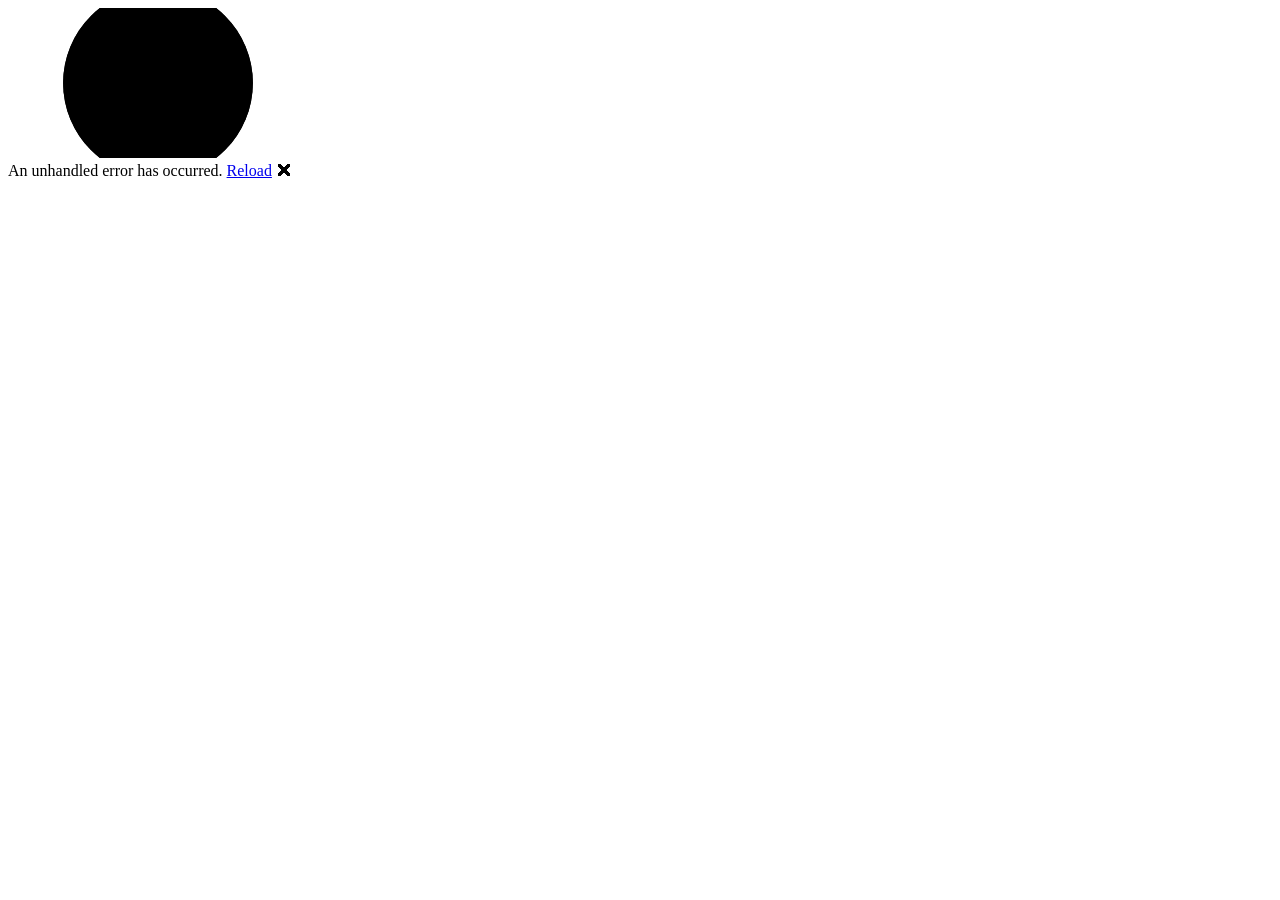
==== index.html @ 85d9ab64 "Deploy Blazor app" ====
<!DOCTYPE html>
<html lang="en">

<head>
    <meta charset="utf-8" />
    <meta name="viewport" content="width=device-width, initial-scale=1.0" />
    <title>TftBuilderComp</title>
    <base href="/TftBuilderComp/">

    <link rel="stylesheet" href="lib/bootstrap/dist/css/bootstrap.min.css" />
    <link rel="stylesheet" href="css/app.css" />
    <link rel="icon" type="image/png" href="favicon.png" />
    <link href="TftBuilderComp.styles.css" rel="stylesheet" />
</head>

<body>
    <div id="app">
        <svg class="loading-progress">
            <circle r="40%" cx="50%" cy="50%" />
            <circle r="40%" cx="50%" cy="50%" />
        </svg>
        <div class="loading-progress-text"></div>
    </div>

    <div id="blazor-error-ui">
        An unhandled error has occurred.
        <a href="." class="reload">Reload</a>
        <span class="dismiss">🗙</span>
    </div>
    <script src="_framework/blazor.webassembly.js"></script>
</body>

</html>
---- css/app.css ----
/* ===== Contenedor principal ===== */
.main-container {
    display: flex;
    justify-content: space-between;
    gap: 20px;
    padding: 20px;
}

.section {
    flex: 1;
    background: #2c2f33;
    padding: 15px;
    border-radius: 12px;
    box-shadow: 0 4px 12px rgba(0, 0, 0, 0.6);
    display: flex;
    flex-direction: column;
}

/* ===== Botones de Campeones / �tems ===== */
.button-grid {
    display: flex;
    flex-wrap: wrap;
    gap: 10px;
}

.champ-button, .item-button {
    border: none;
    border-radius: 10px;
    padding: 8px 14px;
    font-size: 14px;
    font-weight: 600;
    cursor: pointer;
    transition: transform 0.15s ease, box-shadow 0.15s ease;
    color: #fff;
}

/* Campeones: colores por coste */
.cost-1 {
    background-color: #3498db;
}

.cost-2 {
    background-color: #2ecc71;
}

.cost-3 {
    background-color: #f39c12;
}

.cost-4 {
    background-color: #e74c3c;
}

.cost-5 {
    background-color: #9b59b6;
}

/* �tems: estilo uniforme */
.item-button {
    background: linear-gradient(145deg, #666, #777);
    border: 1px solid #888;
    color: #fff;
}

    .item-button:hover {
        background: linear-gradient(145deg, #777, #888);
        box-shadow: 0 0 12px rgba(255, 255, 255, 0.25);
        transform: scale(1.05);
    }

/* ===== Seleccionados ===== */
.selected-list {
    display: flex;
    flex-direction: column;
    gap: 6px;
    margin-top: 12px;
}

.selected-champ, .selected-item {
    display: flex;
    justify-content: space-between;
    align-items: center;
    background: #3d4349;
    padding: 6px 10px;
    border-radius: 6px;
    font-size: 14px;
}

/* Bot�n remover */
.remove-btn {
    background: #e74c3c;
    border: none;
    color: white;
    padding: 4px 8px;
    border-radius: 6px;
    cursor: pointer;
    transition: background 0.2s ease;
}

    .remove-btn:hover {
        background: #c0392b;
    }

/* ===== Responsive ===== */
@media (max-width: 768px) {
    .main-container {
        flex-direction: column;
    }
}

/* Texto global m�s legible sobre fondo oscuro */
body {
    color: #f0f0f0; /* texto claro */
}

/* Encabezados */
h3, h4, h5 {
    color: #ffffff; /* blanco fuerte para t�tulos */
}

/* Texto secundario (ej. "Seleccionados:") */
.selected-list p,
.section p {
    color: #d0d0d0; /* gris claro */
}

/* Bot�n de eliminar m�s visible */
.remove-btn {
    color: #fff;
    background: #e74c3c;
    border: none;
}

    .remove-btn:hover {
        background: #c0392b;
    }

.comps-container {
    display: grid;
    grid-template-columns: repeat(auto-fill, minmax(220px, 1fr));
    gap: 1rem;
    margin-top: 1rem;
}

.comp-card {
    background: #1e1e2f;
    color: #fff;
    padding: 1rem;
    border-radius: 12px;
    box-shadow: 0 4px 8px rgba(0,0,0,0.3);
    transition: transform 0.2s ease;
}

    .comp-card:hover {
        transform: scale(1.02);
    }

    .comp-card h5 {
        margin: 0 0 0.5rem;
        font-size: 1.1rem;
    }
---- TftBuilderComp.styles.css ----
/* /Layout/MainLayout.razor.rz.scp.css */
.page[b-guozfyhihu] {
    position: relative;
    display: flex;
    flex-direction: column;
}

main[b-guozfyhihu] {
    flex: 1;
}

.sidebar[b-guozfyhihu] {
    background-image: linear-gradient(180deg, rgb(5, 39, 103) 0%, #3a0647 70%);
}

.top-row[b-guozfyhihu] {
    background-color: #f7f7f7;
    border-bottom: 1px solid #d6d5d5;
    justify-content: flex-end;
    height: 3.5rem;
    display: flex;
    align-items: center;
}

    .top-row[b-guozfyhihu]  a, .top-row[b-guozfyhihu]  .btn-link {
        white-space: nowrap;
        margin-left: 1.5rem;
        text-decoration: none;
    }

    .top-row[b-guozfyhihu]  a:hover, .top-row[b-guozfyhihu]  .btn-link:hover {
        text-decoration: underline;
    }

    .top-row[b-guozfyhihu]  a:first-child {
        overflow: hidden;
        text-overflow: ellipsis;
    }

@media (max-width: 640.98px) {
    .top-row[b-guozfyhihu] {
        justify-content: space-between;
    }

    .top-row[b-guozfyhihu]  a, .top-row[b-guozfyhihu]  .btn-link {
        margin-left: 0;
    }
}

@media (min-width: 641px) {
    .page[b-guozfyhihu] {
        flex-direction: row;
    }

    .sidebar[b-guozfyhihu] {
        width: 250px;
        height: 100vh;
        position: sticky;
        top: 0;
    }

    .top-row[b-guozfyhihu] {
        position: sticky;
        top: 0;
        z-index: 1;
    }

    .top-row.auth[b-guozfyhihu]  a:first-child {
        flex: 1;
        text-align: right;
        width: 0;
    }

    .top-row[b-guozfyhihu], article[b-guozfyhihu] {
        padding-left: 2rem !important;
        padding-right: 1.5rem !important;
    }
}
/* /Layout/NavMenu.razor.rz.scp.css */
.navbar-toggler[b-i8i7gdwe5o] {
    background-color: rgba(255, 255, 255, 0.1);
}

.top-row[b-i8i7gdwe5o] {
    min-height: 3.5rem;
    background-color: rgba(0,0,0,0.4);
}

.navbar-brand[b-i8i7gdwe5o] {
    font-size: 1.1rem;
}

.bi[b-i8i7gdwe5o] {
    display: inline-block;
    position: relative;
    width: 1.25rem;
    height: 1.25rem;
    margin-right: 0.75rem;
    top: -1px;
    background-size: cover;
}

.bi-house-door-fill-nav-menu[b-i8i7gdwe5o] {
    background-image: url("data:image/svg+xml,%3Csvg xmlns='http://www.w3.org/2000/svg' width='16' height='16' fill='white' class='bi bi-house-door-fill' viewBox='0 0 16 16'%3E%3Cpath d='M6.5 14.5v-3.505c0-.245.25-.495.5-.495h2c.25 0 .5.25.5.5v3.5a.5.5 0 0 0 .5.5h4a.5.5 0 0 0 .5-.5v-7a.5.5 0 0 0-.146-.354L13 5.793V2.5a.5.5 0 0 0-.5-.5h-1a.5.5 0 0 0-.5.5v1.293L8.354 1.146a.5.5 0 0 0-.708 0l-6 6A.5.5 0 0 0 1.5 7.5v7a.5.5 0 0 0 .5.5h4a.5.5 0 0 0 .5-.5Z'/%3E%3C/svg%3E");
}

.bi-plus-square-fill-nav-menu[b-i8i7gdwe5o] {
    background-image: url("data:image/svg+xml,%3Csvg xmlns='http://www.w3.org/2000/svg' width='16' height='16' fill='white' class='bi bi-plus-square-fill' viewBox='0 0 16 16'%3E%3Cpath d='M2 0a2 2 0 0 0-2 2v12a2 2 0 0 0 2 2h12a2 2 0 0 0 2-2V2a2 2 0 0 0-2-2H2zm6.5 4.5v3h3a.5.5 0 0 1 0 1h-3v3a.5.5 0 0 1-1 0v-3h-3a.5.5 0 0 1 0-1h3v-3a.5.5 0 0 1 1 0z'/%3E%3C/svg%3E");
}

.bi-list-nested-nav-menu[b-i8i7gdwe5o] {
    background-image: url("data:image/svg+xml,%3Csvg xmlns='http://www.w3.org/2000/svg' width='16' height='16' fill='white' class='bi bi-list-nested' viewBox='0 0 16 16'%3E%3Cpath fill-rule='evenodd' d='M4.5 11.5A.5.5 0 0 1 5 11h10a.5.5 0 0 1 0 1H5a.5.5 0 0 1-.5-.5zm-2-4A.5.5 0 0 1 3 7h10a.5.5 0 0 1 0 1H3a.5.5 0 0 1-.5-.5zm-2-4A.5.5 0 0 1 1 3h10a.5.5 0 0 1 0 1H1a.5.5 0 0 1-.5-.5z'/%3E%3C/svg%3E");
}

.nav-item[b-i8i7gdwe5o] {
    font-size: 0.9rem;
    padding-bottom: 0.5rem;
}

    .nav-item:first-of-type[b-i8i7gdwe5o] {
        padding-top: 1rem;
    }

    .nav-item:last-of-type[b-i8i7gdwe5o] {
        padding-bottom: 1rem;
    }

    .nav-item[b-i8i7gdwe5o]  a {
        color: #d7d7d7;
        border-radius: 4px;
        height: 3rem;
        display: flex;
        align-items: center;
        line-height: 3rem;
    }

.nav-item[b-i8i7gdwe5o]  a.active {
    background-color: rgba(255,255,255,0.37);
    color: white;
}

.nav-item[b-i8i7gdwe5o]  a:hover {
    background-color: rgba(255,255,255,0.1);
    color: white;
}

@media (min-width: 641px) {
    .navbar-toggler[b-i8i7gdwe5o] {
        display: none;
    }

    .collapse[b-i8i7gdwe5o] {
        /* Never collapse the sidebar for wide screens */
        display: block;
    }

    .nav-scrollable[b-i8i7gdwe5o] {
        /* Allow sidebar to scroll for tall menus */
        height: calc(100vh - 3.5rem);
        overflow-y: auto;
    }
}
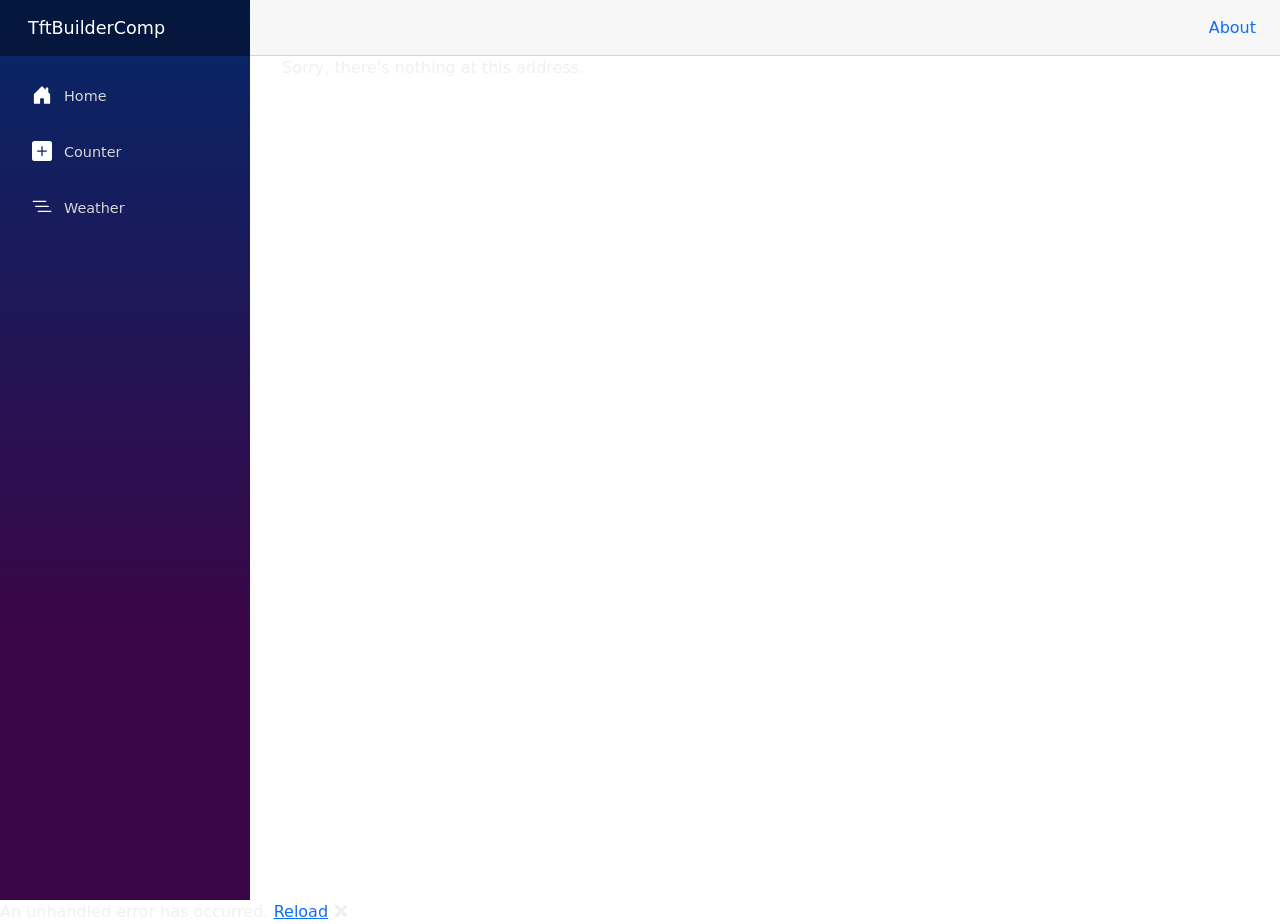
==== commit 868dd2e6: "Deploy" ====
--- a/index.html
+++ b/index.html
@@ -5,8 +5,7 @@
     <meta charset="utf-8" />
     <meta name="viewport" content="width=device-width, initial-scale=1.0" />
     <title>TftBuilderComp</title>
-    <base href="/TftBuilderComp/">
-
+    <base href="/" />
     <link rel="stylesheet" href="lib/bootstrap/dist/css/bootstrap.min.css" />
     <link rel="stylesheet" href="css/app.css" />
     <link rel="icon" type="image/png" href="favicon.png" />
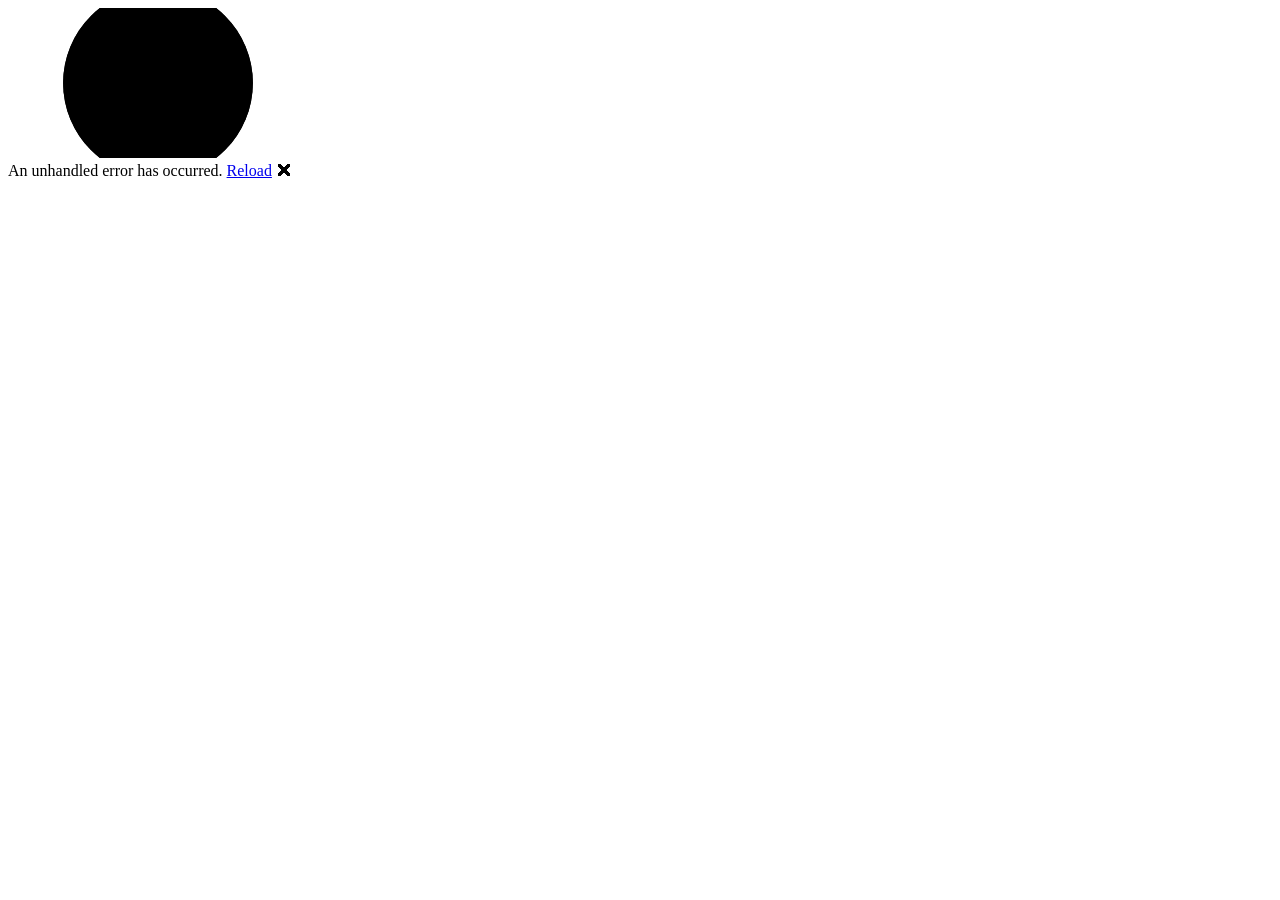
==== commit 33c5b382: "Update index.html" ====
--- a/index.html
+++ b/index.html
@@ -5,7 +5,8 @@
     <meta charset="utf-8" />
     <meta name="viewport" content="width=device-width, initial-scale=1.0" />
     <title>TftBuilderComp</title>
-    <base href="/" />
+   <base href="/TftBuilderComp/" />
+
     <link rel="stylesheet" href="lib/bootstrap/dist/css/bootstrap.min.css" />
     <link rel="stylesheet" href="css/app.css" />
     <link rel="icon" type="image/png" href="favicon.png" />
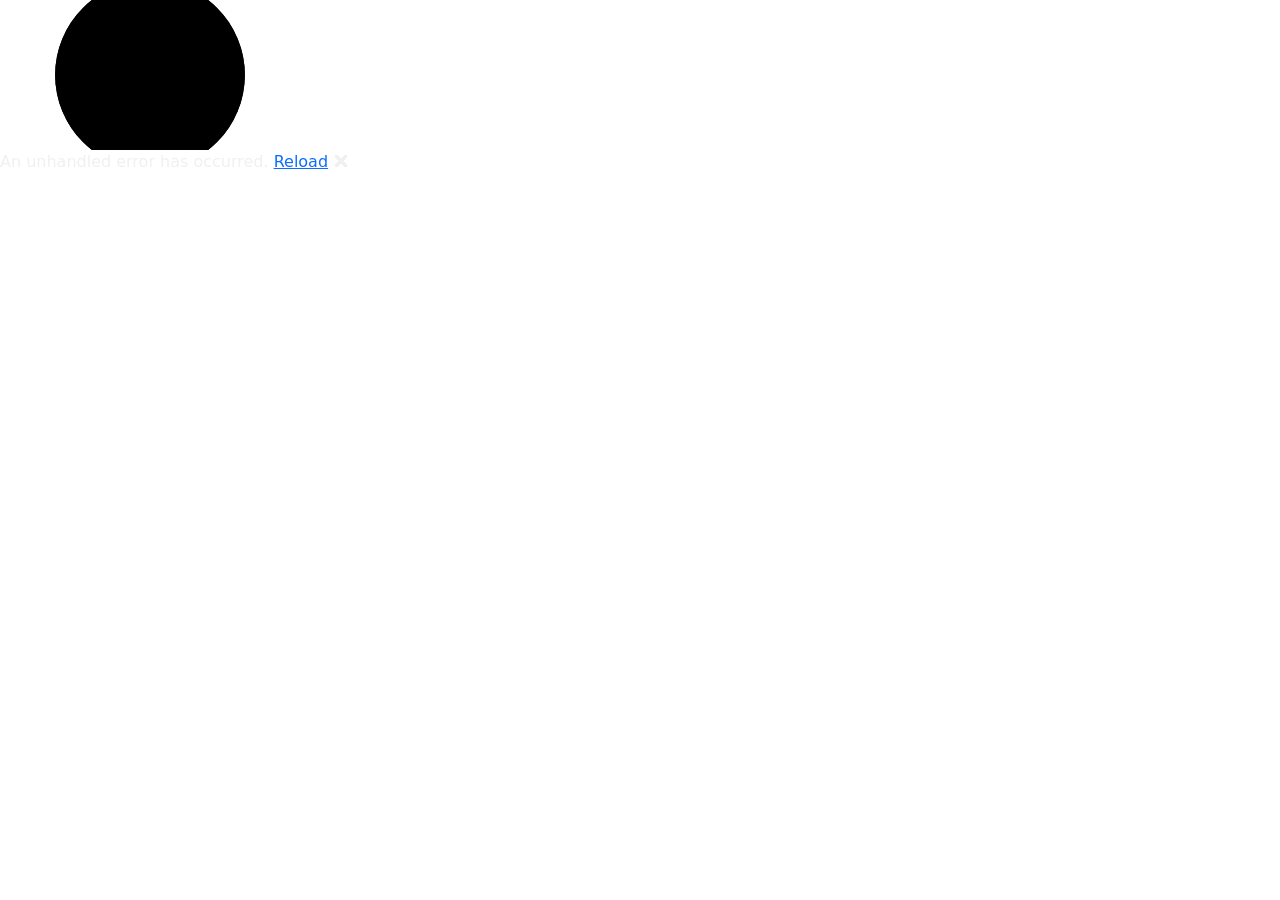
==== commit 25a7c953: "Update base href for deployment" ====
--- a/index.html
+++ b/index.html
@@ -5,7 +5,7 @@
     <meta charset="utf-8" />
     <meta name="viewport" content="width=device-width, initial-scale=1.0" />
     <title>TftBuilderComp</title>
-   <base href="/TftBuilderComp/" />
+   <base href="https://tomasgarceron.github.io/TftBuilderComp/" />
 
     <link rel="stylesheet" href="lib/bootstrap/dist/css/bootstrap.min.css" />
     <link rel="stylesheet" href="css/app.css" />
